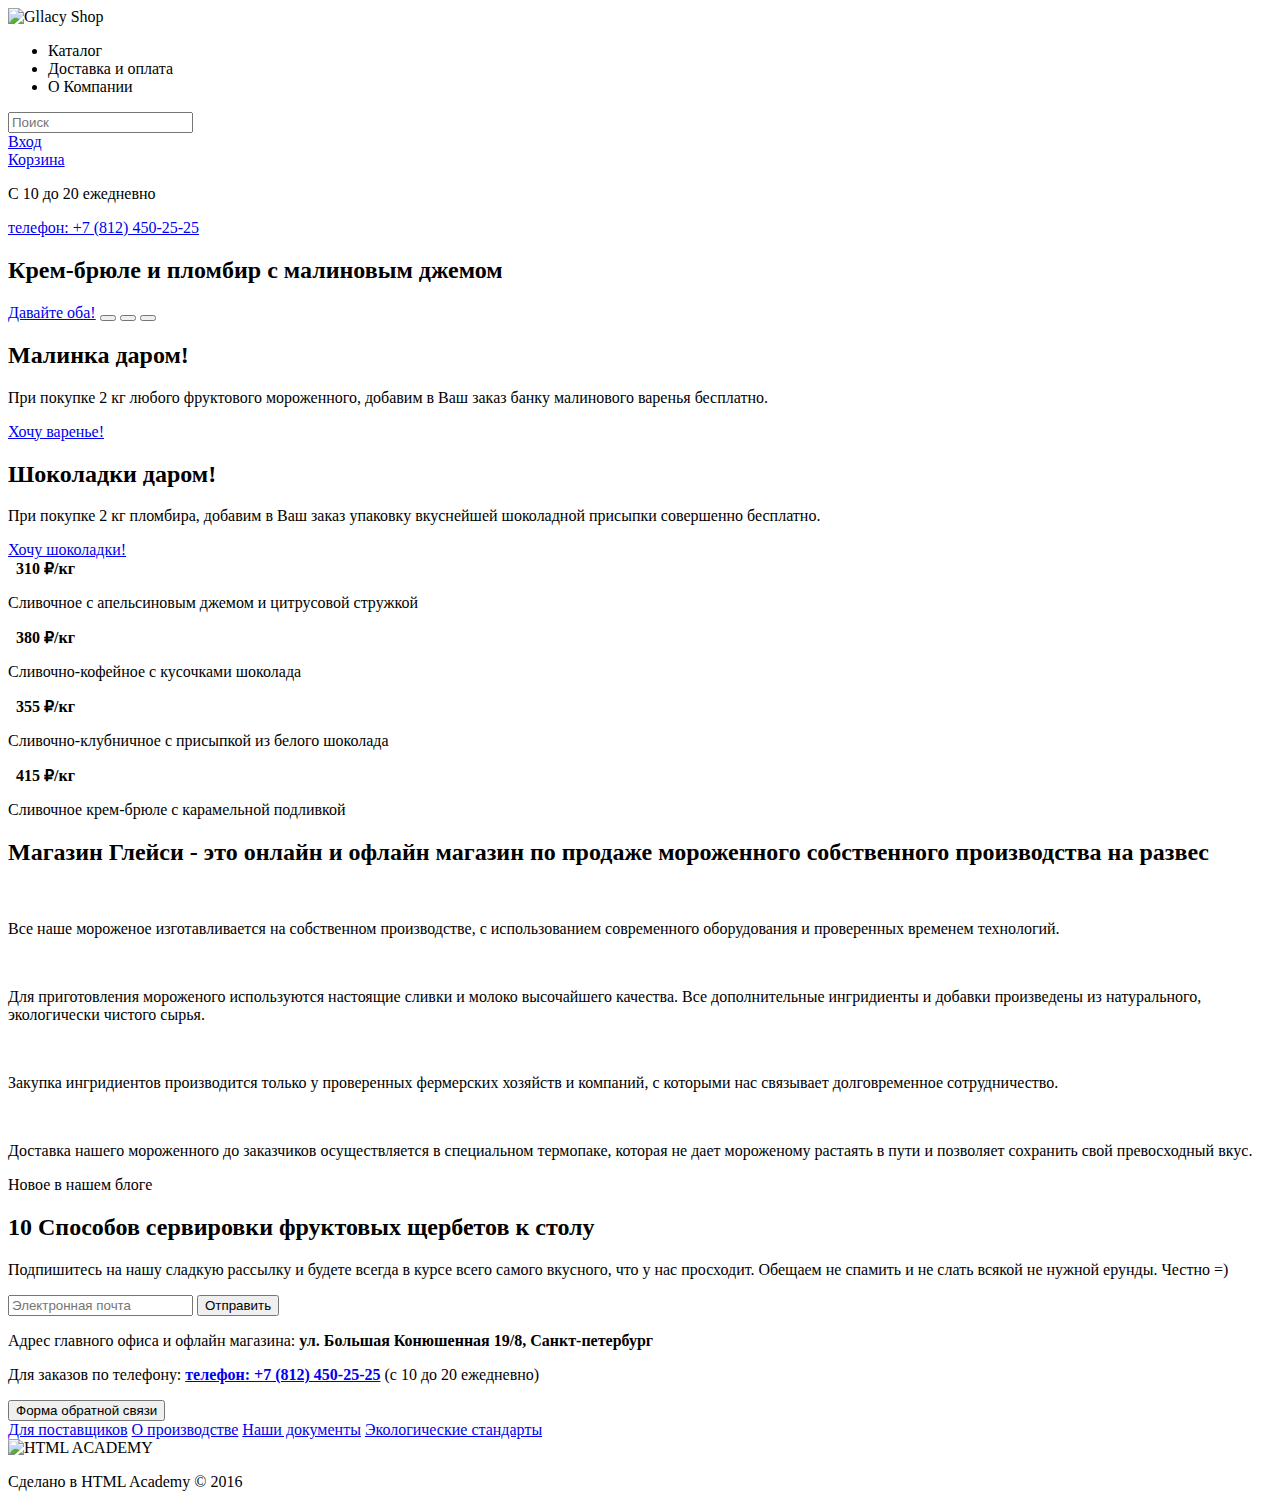
==== HTML-Academy/Basic-HTML-CSS-2016/Gllacy/index.html @ 6c5d0123 "Gllace index.html complete" ====
<!DOCTYPE html>
<html lang="ru">
<head>
  <meta charset="UTF-8">
  <title>Главная страница</title>
</head>
<body>
  <header class="header">
    <div class="logo">
      <img src="#" alt="Gllacy Shop">
    </div>
    <nav class="top-menu">
      <ul>
        <li>Каталог</li>
        <li>Доставка и оплата</li>
        <li>О Компании</li>
      </ul>
    </nav>
    <div class="search">
      <form class="button-search">
        <input type="search" name="search" placeholder="Поиск">
      </form>
    </div>
    <div class="account">
      <a class="account-enter"  href="#">Вход</a>
    </div>
    <div class="cart">
      <a class="cart-enter"  href="#">Корзина</a>
    </div>
    <div class="contacts">
      <p>С 10 до 20 ежедневно</p>
      <a href="+78124502525">телефон: +7 (812) 450-25-25</a>
    </div>
  </header>
  <main class="container">
    <section class="slider">
      <h2>Крем-брюле и пломбир с малиновым джемом</h2>
      <a href="#">Давайте оба!</a>
      <button class="slider-pager"></button>
      <button class="slider-pager"></button>
      <button class="slider-pager"></button>
    </section>
    <div class="main-card">
      <section class="card-item card-first" >
        <h2>Малинка даром!</h2>
        <p>При покупке 2 кг любого фруктового мороженного,
        добавим в Ваш заказ банку малинового варенья бесплатно.
        </p>
        <a href="#">Хочу варенье!</a>
      </section>
      <section class="card-item card-second" >
        <h2>Шоколадки даром!</h2>
        <p>При покупке 2 кг пломбира,
           добавим в Ваш заказ упаковку вкуснейшей
           шоколадной присыпки совершенно бесплатно.
        </p>
        <a href="#">Хочу шоколадки!</a>
      </section>
    </div>
    <div class="main-price">
      <section class="price-items price-first">
        <img class="hit" src="#" alt="">
        <img class="price-item" src="#" alt="">
        <b>310 &#8381;/кг</b>
        <p>Сливочное с апельсиновым джемом и цитрусовой стружкой</p>
      </section>
      <section class="price-items price-second">
        <img class="hit" src="#" alt="">
        <img class="price-item" src="#" alt="">
        <b>380 &#8381;/кг</b>
        <p>Сливочно-кофейное с кусочками шоколада</p>
      </section>
      <section class="price-items price-third">
        <img class="hit" src="#" alt="">
        <img class="price-item" src="#" alt="">
        <b>355 &#8381;/кг</b>
        <p>Сливочно-клубничное с присыпкой из белого шоколада</p>
      </section>
      <section class="price-items price-fourth">
        <img class="hit" src="#" alt="">
        <img class="price-item" src="#" alt="">
        <b>415 &#8381;/кг</b>
        <p>Сливочное крем-брюле с карамельной подливкой</p>
      </section>
    </div>
    <div class="about-us">
      <section class="s-about-us">
        <h2>
          Магазин Глейси - это онлайн и офлайн магазин
          по продаже мороженного собственного производства на развес
        </h2>
        <img src="#" alt="">
        <p>Все наше мороженое изготавливается на собственном производстве,
           с использованием современного оборудования
           и проверенных временем технологий.
        </p>
        <img src="#" alt="">
        <p>Для приготовления мороженого используются настоящие
           сливки и молоко высочайшего качества. Все дополнительные
           ингридиенты и добавки произведены из натурального,
           экологически чистого сырья.
        </p>
        <img src="#" alt="">
        <p>Закупка ингридиентов производится только у
           проверенных фермерских хозяйств и компаний,
          с которыми нас связывает долговременное сотрудничество.
        </p>
        <img src="#" alt="">
        <p>Доставка нашего мороженного до заказчиков осуществляется
          в специальном термопаке, которая не дает мороженому
          растаять в пути и позволяет сохранить свой превосходный вкус.
        </p>
      </section>
    </div>
    <div class="content">
      <section class="blog-news">
      <p>Новое в нашем блоге</p>
      <h2>10 Способов сервировки фруктовых щербетов к столу</h2>
      </section>
      <section class="subscribe">
        <p>Подпишитесь на нашу сладкую рассылку и будете
           всегда в курсе всего самого вкусного,
           что у нас просходит.
           Обещаем не спамить и не слать всякой не нужной ерунды. Честно =)
        </p>
        <form class="subscribe-form" action="/">
          <input type="email" name="mail" placeholder="Электронная почта">
          <input type="submit" value="Отправить">
        </form>
      </section>
    </div>
    <div class="location">
      <section class="location-map">
        <p>
          Адрес главного офиса и офлайн магазина:
          <strong>ул. Большая Конюшенная 19/8, Санкт-петербург</strong>
        </p>
        <p>
          Для заказов по телефону:
          <strong><a href="+78124502525">телефон: +7 (812) 450-25-25</a></strong>
          (с 10 до 20 ежедневно)
        </p>
        <button>Форма обратной связи</button>
      </section>
    </div>
  </main>
  <footer>
    <section class="footer-social">
      <a class="social-btn social-btn-twit" href="#"></a>
      <a class="social-btn social-btn-inst" href="#"></a>
      <a class="social-btn social-btn-fb" href="#"></a>
      <a class="social-btn social-btn-vk" href="#"></a>
    </section>
    <section class="footer-other">
      <a class="other-provider" href="#">Для поставщиков</a>
      <a href="#">О производстве</a>
      <a href="#">Наши документы</a>
      <a href="#">Экологические стандарты</a>
    </section>
    <section class="footer-copyright">
      <img src="#" alt="HTML ACADEMY">
      <p>Сделано в <span>HTML Academy</span> &#169; 2016</p>
    </section>
  </footer>
</body>
</html>
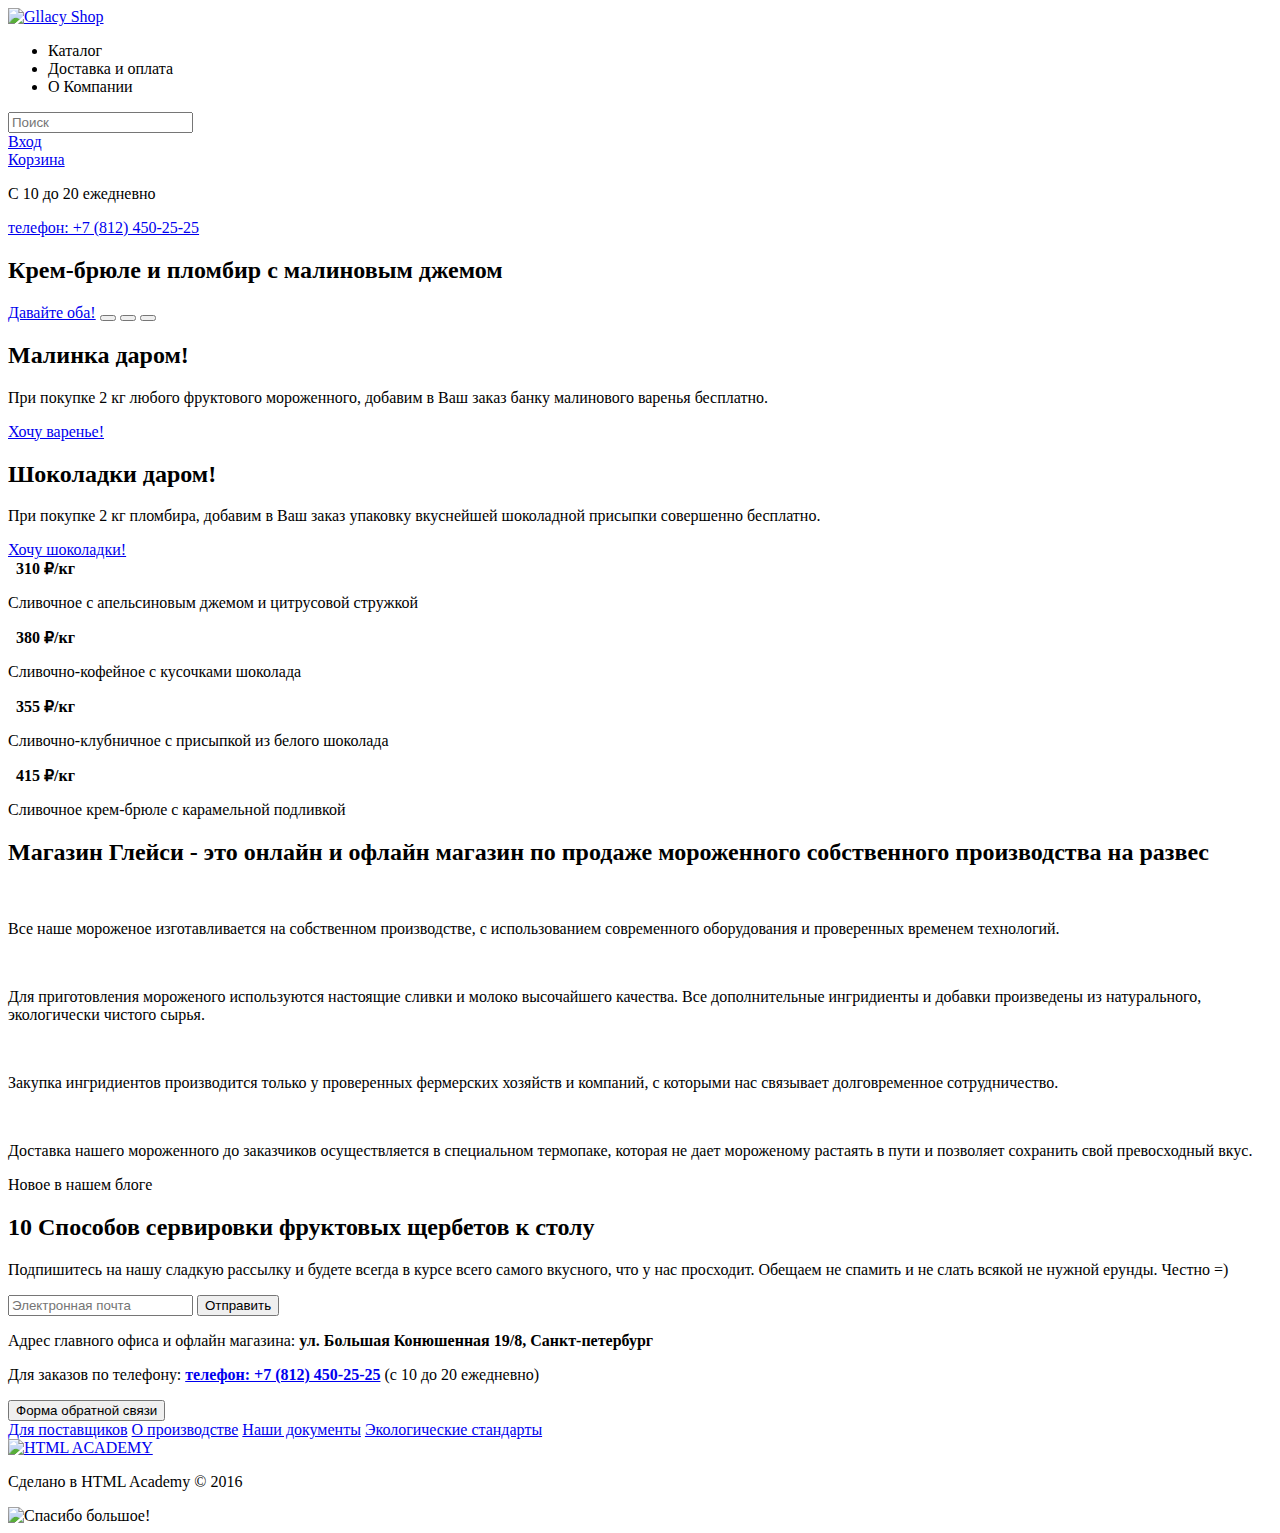
==== commit b24a4b91: "Gllacy Bug Fixed" ====
--- a/HTML-Academy/Basic-HTML-CSS-2016/Gllacy/index.html
+++ b/HTML-Academy/Basic-HTML-CSS-2016/Gllacy/index.html
@@ -5,9 +5,9 @@
   <title>Главная страница</title>
 </head>
 <body>
-  <header class="header">
+  <header class="main-header">
     <div class="logo">
-      <img src="#" alt="Gllacy Shop">
+      <a href="#"><img src="#" alt="Gllacy Shop"></a>
     </div>
     <nav class="top-menu">
       <ul>
@@ -16,23 +16,23 @@
         <li>О Компании</li>
       </ul>
     </nav>
-    <div class="search">
+    <div class="top-search">
       <form class="button-search">
         <input type="search" name="search" placeholder="Поиск">
       </form>
     </div>
-    <div class="account">
+    <div class="top-account">
       <a class="account-enter"  href="#">Вход</a>
     </div>
-    <div class="cart">
+    <div class="top-cart">
       <a class="cart-enter"  href="#">Корзина</a>
     </div>
-    <div class="contacts">
+    <div class="top-contacts">
       <p>С 10 до 20 ежедневно</p>
-      <a href="+78124502525">телефон: +7 (812) 450-25-25</a>
+      <a href="tel:+78124502525">телефон: +7 (812) 450-25-25</a>
     </div>
   </header>
-  <main class="container">
+  <main class="main-content">
     <section class="slider">
       <h2>Крем-брюле и пломбир с малиновым джемом</h2>
       <a href="#">Давайте оба!</a>
@@ -137,14 +137,14 @@
         </p>
         <p>
           Для заказов по телефону:
-          <strong><a href="+78124502525">телефон: +7 (812) 450-25-25</a></strong>
+          <strong><a href="tel:+78124502525">телефон: +7 (812) 450-25-25</a></strong>
           (с 10 до 20 ежедневно)
         </p>
         <button>Форма обратной связи</button>
       </section>
     </div>
   </main>
-  <footer>
+  <footer class="main-footer">
     <section class="footer-social">
       <a class="social-btn social-btn-twit" href="#"></a>
       <a class="social-btn social-btn-inst" href="#"></a>
@@ -158,9 +158,10 @@
       <a href="#">Экологические стандарты</a>
     </section>
     <section class="footer-copyright">
-      <img src="#" alt="HTML ACADEMY">
+      <a href="#"><img src="#" alt="HTML ACADEMY"></a>
       <p>Сделано в <span>HTML Academy</span> &#169; 2016</p>
     </section>
   </footer>
+  <img src="http://www.vampodarok.com/cards/pictures/everyday/thanks_02.jpg" alt="Спасибо большое!">
 </body>
 </html>